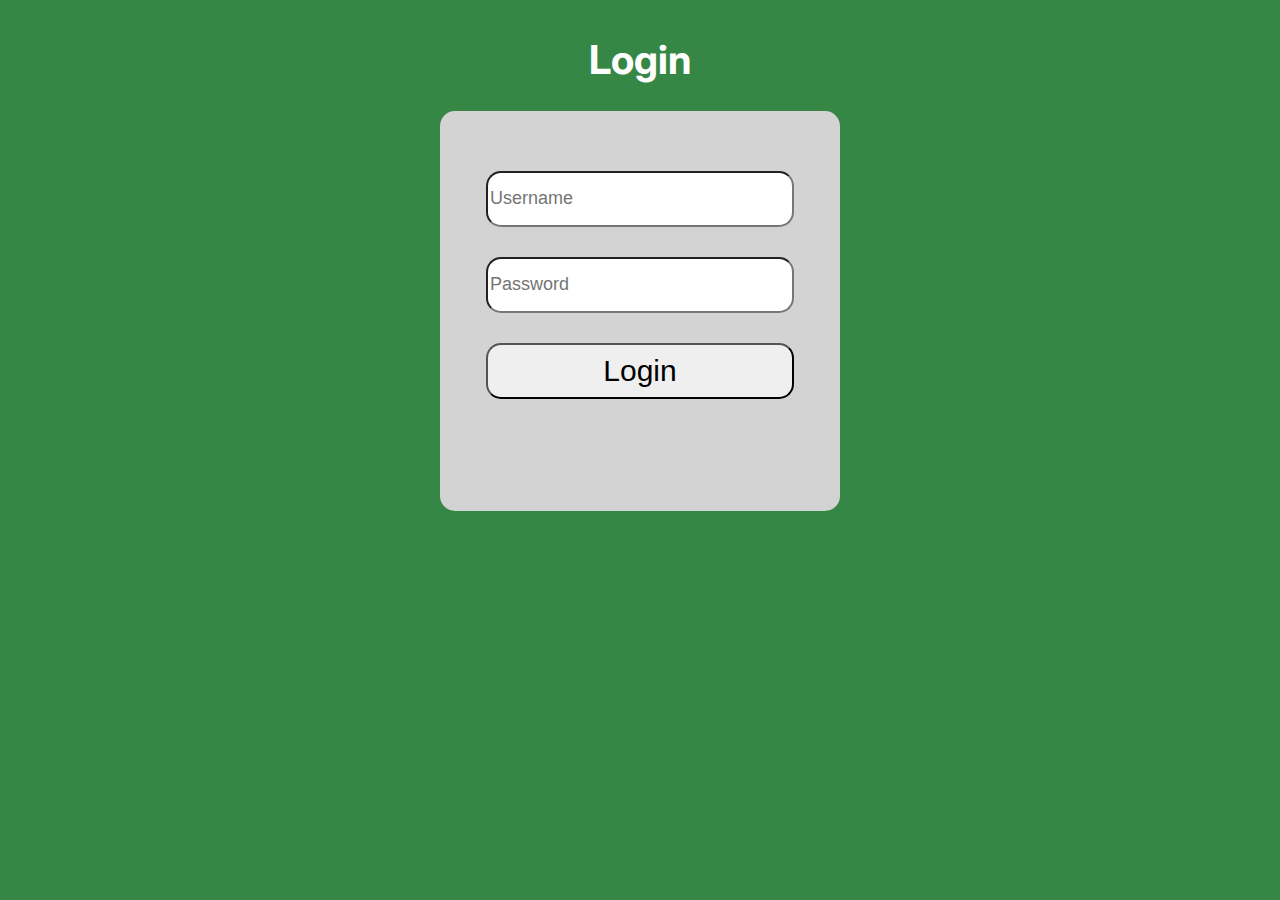
==== index.html @ 02a831bb "Login screen" ====
<!DOCTYPE html>
<html lang="en">
<head>
    <meta charset="UTF-8">
    <meta name="viewport" content="width=device-width, initial-scale=1.0">
    <link rel="preconnect" href="https://fonts.googleapis.com">
    <link rel="preconnect" href="https://fonts.gstatic.com" crossorigin>
    <link href="https://fonts.googleapis.com/css2?family=Inter:ital,opsz,wght@0,14..32,100..900;1,14..32,100..900&display=swap" rel="stylesheet">
    <link rel="stylesheet" href="index-style.css">
    <title>Login I.M.S</title>
</head>
<body>
    <main class="m-container">
        <header class="h-container">
            <nav class="navbar">
                <h1>Login</h1>
            </nav>
        </header>

        <div class="l-container">
            <input type="text" name="username" id="usrnm" placeholder="Username">
            <input type="password" name="password" id="pswrd" placeholder="Password">
            <button type="submit" id="login">Login</button>
        </div>
    </main>
</body>
</html>
---- index-style.css ----
body {
    background-color: hsl(131, 43%, 37%);
    font-family: Inter;
}

.m-container {
    display: flex;
    flex-direction: column;
    align-items: center;
}

h1 {
    font-size: 2.5rem;
    color: white;
}

.l-container {
    display: flex;
    flex-direction: column;
    align-items: center;
    background-color: lightgray;
    height: 400px;
    width: 400px;
    gap: 30px;
    border-radius: 15px;
}

.l-container input {
    width: 300px;
    height: 50px;
    border-radius: 15px;
    font-size: large;
}

#usrnm {
    margin-top: 60px;
}

#login {
    width: 308px;
    height: 56px;
    border-radius: 15px;
    font-size: 30px;
}

#login:hover {
    width: 308px;
    height: 56px;
    border-radius: 15px;
    font-size: 30px;
    background-color: hsl(130, 30%, 50%);
    color: rgb(255, 255, 255);
}
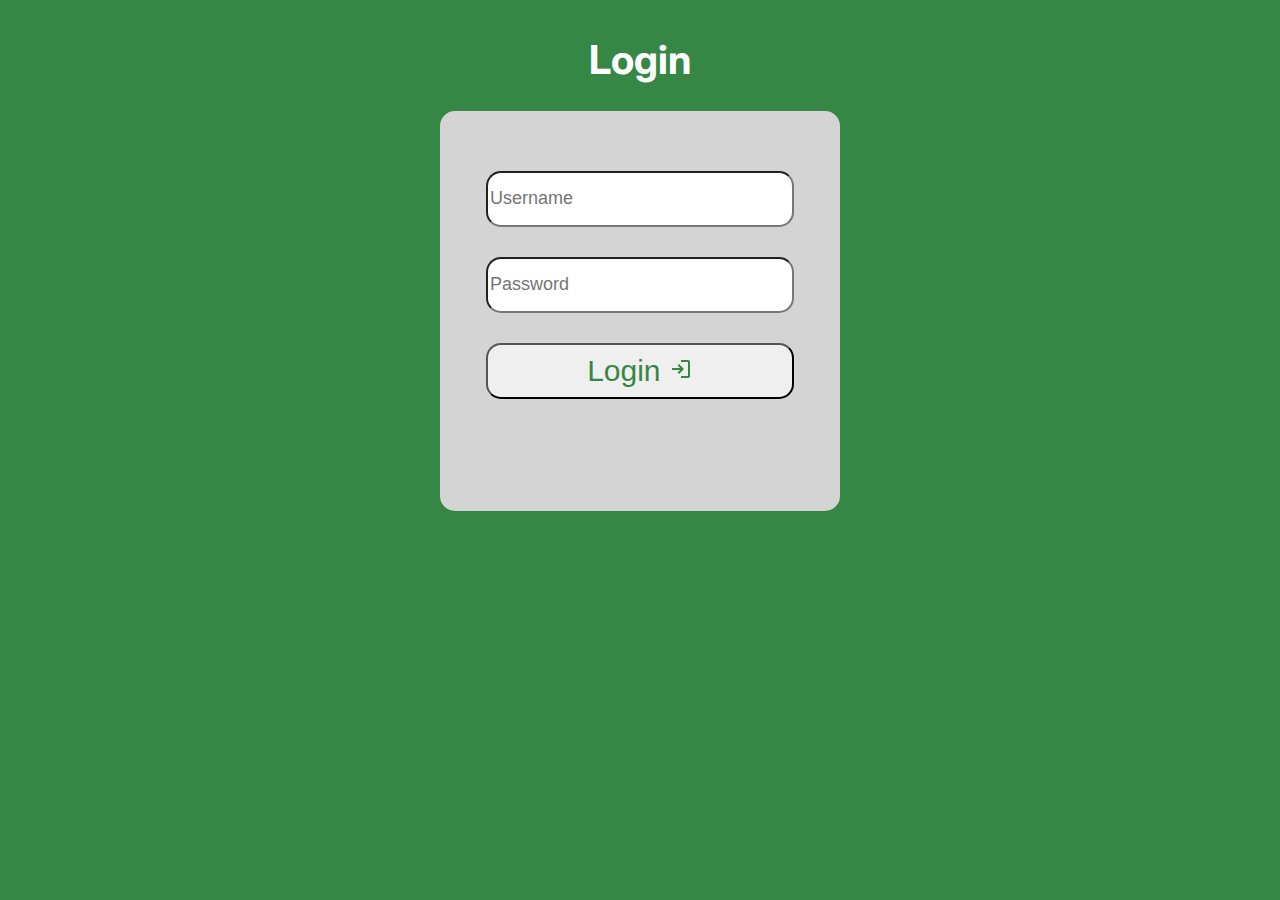
==== commit b640dfcd: "Added the main page and added form to login page" ====
--- a/index.html
+++ b/index.html
@@ -17,11 +17,11 @@
             </nav>
         </header>
 
-        <div class="l-container">
-            <input type="text" name="username" id="usrnm" placeholder="Username">
-            <input type="password" name="password" id="pswrd" placeholder="Password">
-            <button type="submit" id="login">Login</button>
-        </div>
+        <form action="login" class="l-container">
+            <input type="text" name="username" id="usrnm" placeholder="Username" required>
+            <input type="password" name="password" id="pswrd" placeholder="Password" required>
+            <button type="submit" id="login">Login <img src="/imgs/login.svg" alt=""></button>
+        </form>
     </main>
 </body>
 </html>--- a/index-style.css
+++ b/index-style.css
@@ -18,7 +18,7 @@
     display: flex;
     flex-direction: column;
     align-items: center;
-    background-color: lightgray;
+    background-color: hsl(0, 0%, 83%);
     height: 400px;
     width: 400px;
     gap: 30px;
@@ -32,6 +32,14 @@
     font-size: large;
 }
 
+.l-container input:active {
+    width: 300px;
+    height: 50px;
+    border-radius: 15px;
+    font-size: large;
+    border-color: hsl(130, 100%, 50%);
+}
+
 #usrnm {
     margin-top: 60px;
 }
@@ -41,6 +49,7 @@
     height: 56px;
     border-radius: 15px;
     font-size: 30px;
+    color: hsl(131, 43%, 37%);
 }
 
 #login:hover {
@@ -50,4 +59,5 @@
     font-size: 30px;
     background-color: hsl(130, 30%, 50%);
     color: rgb(255, 255, 255);
+    transition: 0.25s;
 }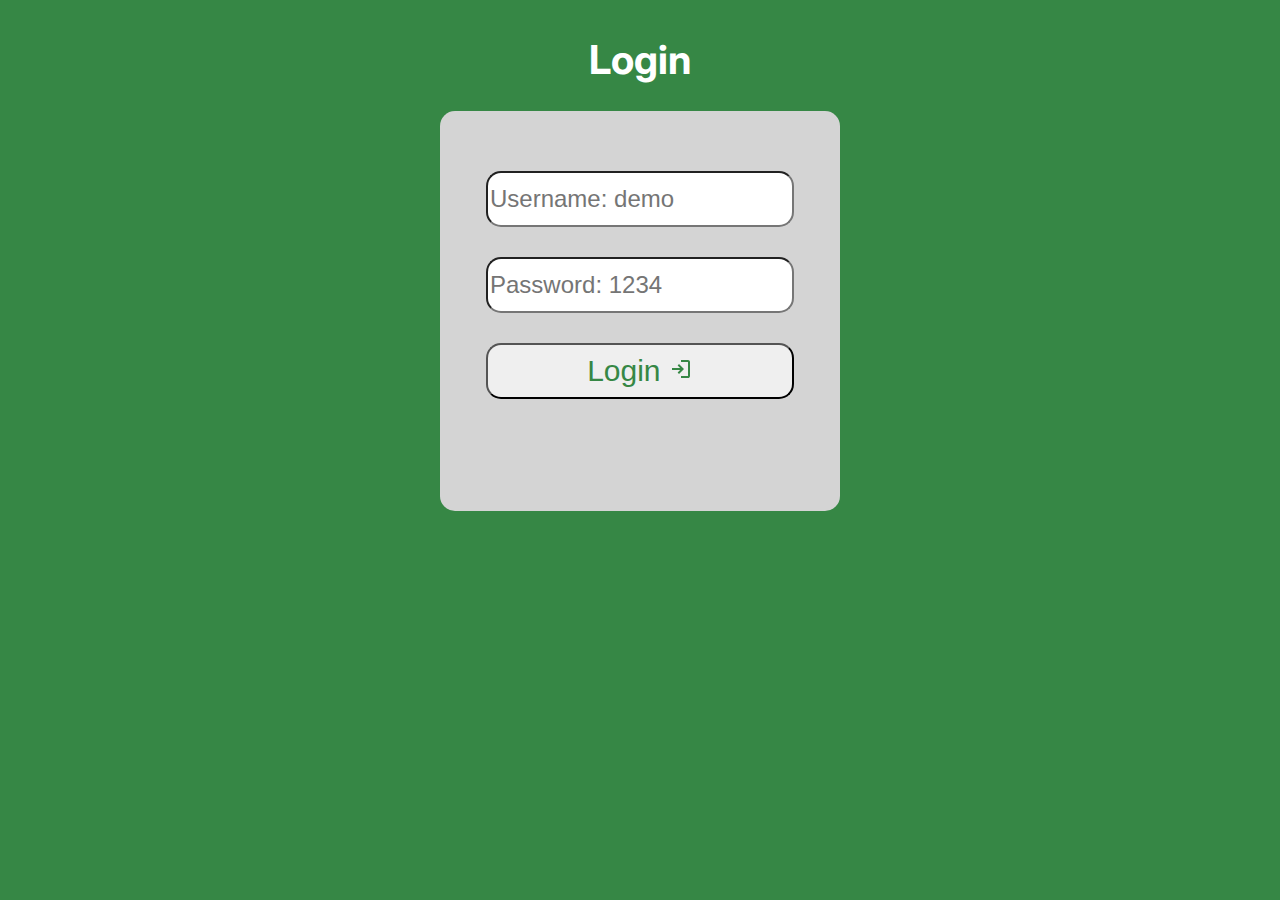
==== commit f00eff39: "Added very basic login functionality, to be replaced later" ====
--- a/index.html
+++ b/index.html
@@ -8,6 +8,8 @@
     <link href="https://fonts.googleapis.com/css2?family=Inter:ital,opsz,wght@0,14..32,100..900;1,14..32,100..900&display=swap" rel="stylesheet">
     <link rel="stylesheet" href="index-style.css">
     <title>Login I.M.S</title>
+    <link rel="icon" href="imgs/updated_warehouse.svg">
+    <script src="demo-vali.js" defer></script>
 </head>
 <body>
     <main class="m-container">
@@ -17,11 +19,12 @@
             </nav>
         </header>
 
-        <form action="login" class="l-container">
-            <input type="text" name="username" id="usrnm" placeholder="Username" required>
-            <input type="password" name="password" id="pswrd" placeholder="Password" required>
-            <button type="submit" id="login">Login <img src="/imgs/login.svg" alt=""></button>
+        <form id="loginForm" class="l-container">
+            <input type="text" name="username" id="usrnm" placeholder="Username: demo" required>
+            <input type="password" name="password" id="pswrd" placeholder="Password: 1234" required>
+            <button type="submit" id="login">Login <img src="imgs/login.svg" alt=""></button>
         </form>
+
     </main>
 </body>
 </html>--- a/index-style.css
+++ b/index-style.css
@@ -29,15 +29,12 @@
     width: 300px;
     height: 50px;
     border-radius: 15px;
-    font-size: large;
 }
 
 .l-container input:active {
     width: 300px;
     height: 50px;
     border-radius: 15px;
-    font-size: large;
-    border-color: hsl(130, 100%, 50%);
 }
 
 #usrnm {
@@ -50,6 +47,7 @@
     border-radius: 15px;
     font-size: 30px;
     color: hsl(131, 43%, 37%);
+    transition: 0.25s;
 }
 
 #login:hover {
@@ -60,4 +58,8 @@
     background-color: hsl(130, 30%, 50%);
     color: rgb(255, 255, 255);
     transition: 0.25s;
+}
+
+#usrnm, #pswrd {
+    font-size: 1.5rem;
 }